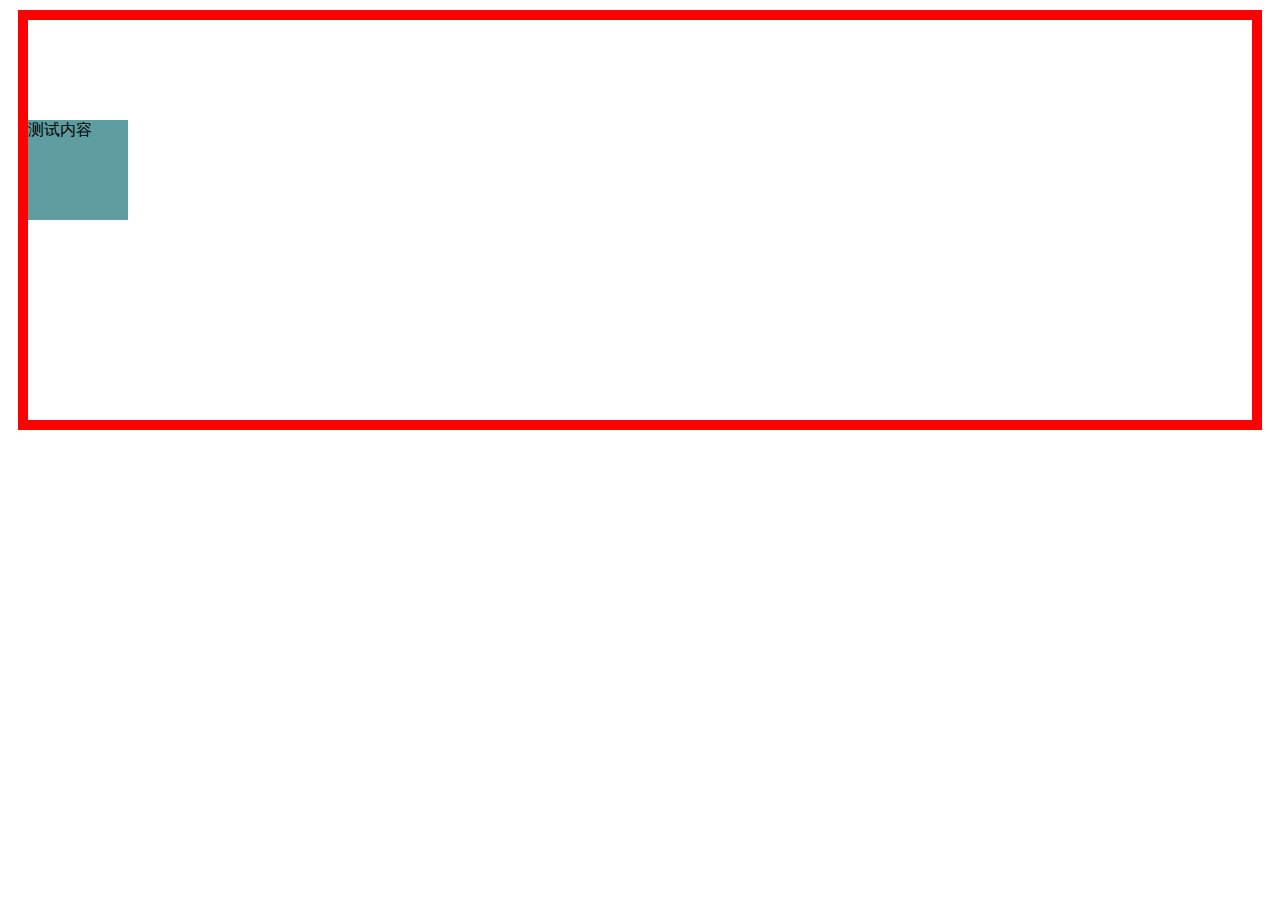
==== position.html @ e14583dd "css" ====
<!DOCTYPE html>
<html lang="en">
<head>
    <meta charset="UTF-8">
    <meta name="viewport" content="width=device-width, initial-scale=1.0">
    <title>Document</title>
    <style>
        .where{
            position: relative;
            top:100px;
            background-color: cadetblue;
            width: 100px;
            height: 100px;
        }
        .container{
            border: 10px solid red;
            margin: 10px;
            height: 400px;
          
        }
    </style>
</head>
<body>
    <div class="container">
        <div class="where">测试内容</div>
        <div>测试内容2</div>
    </div>
</body>
</html>
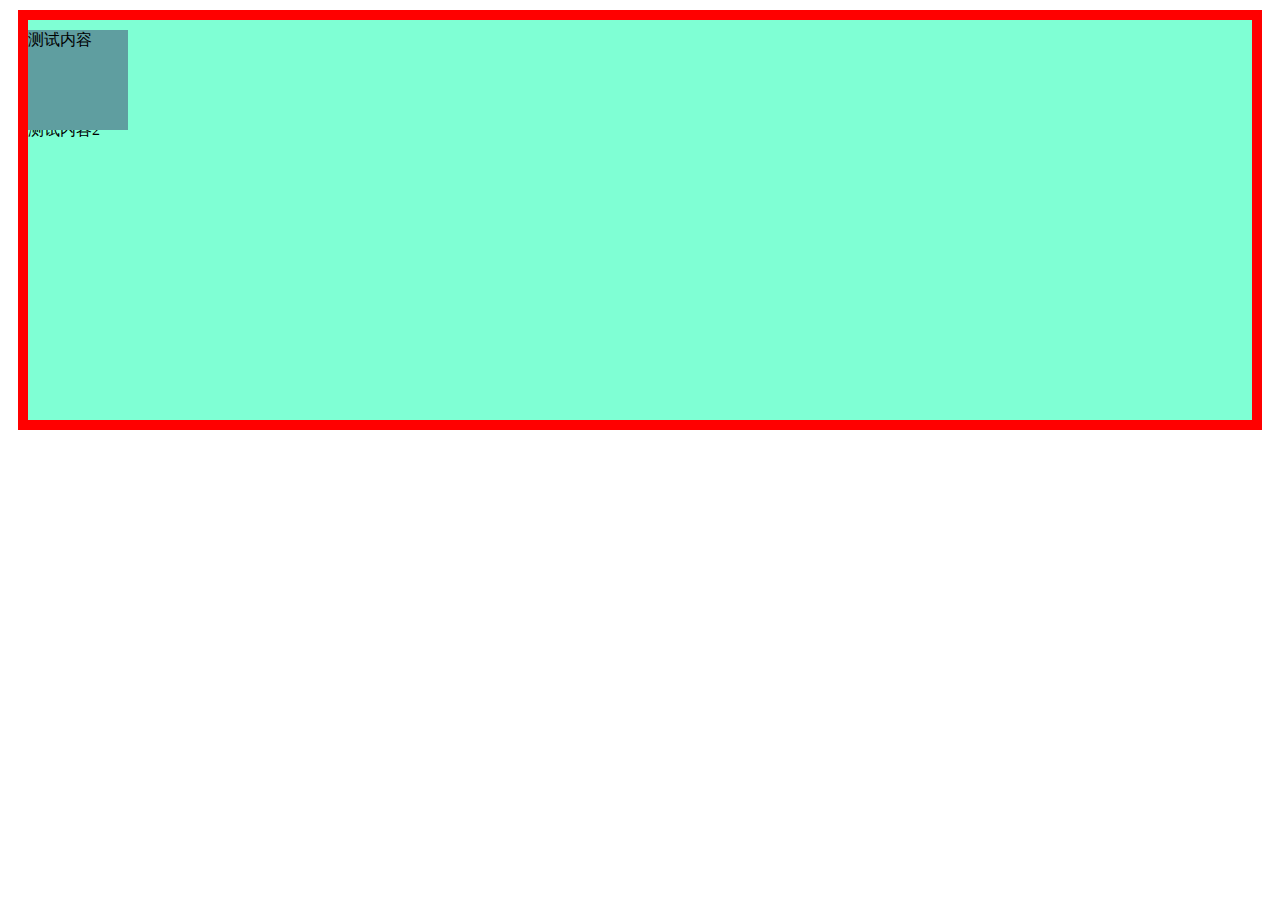
==== commit 7825a8cb: "css" ====
--- a/position.html
+++ b/position.html
@@ -6,24 +6,37 @@
     <title>Document</title>
     <style>
         .where{
-            position: relative;
-            top:100px;
+            position: sticky;
+            top: 10px;
             background-color: cadetblue;
             width: 100px;
             height: 100px;
+            margin: 0px;
+            border:0px;
+            padding: 0px;
         }
         .container{
             border: 10px solid red;
             margin: 10px;
             height: 400px;
-          
+          position:relative;
+          overflow-y: scroll;
+        }
+        .test{
+            height: 600px;
+            background-color: aquamarine;
+            overflow: visible;
         }
     </style>
 </head>
 <body>
     <div class="container">
-        <div class="where">测试内容</div>
-        <div>测试内容2</div>
+        <div class="test">
+            <div class="where">测试内容</div>
+            <div>测试内容2</div>
+
+        </div>
+       
     </div>
 </body>
 </html>